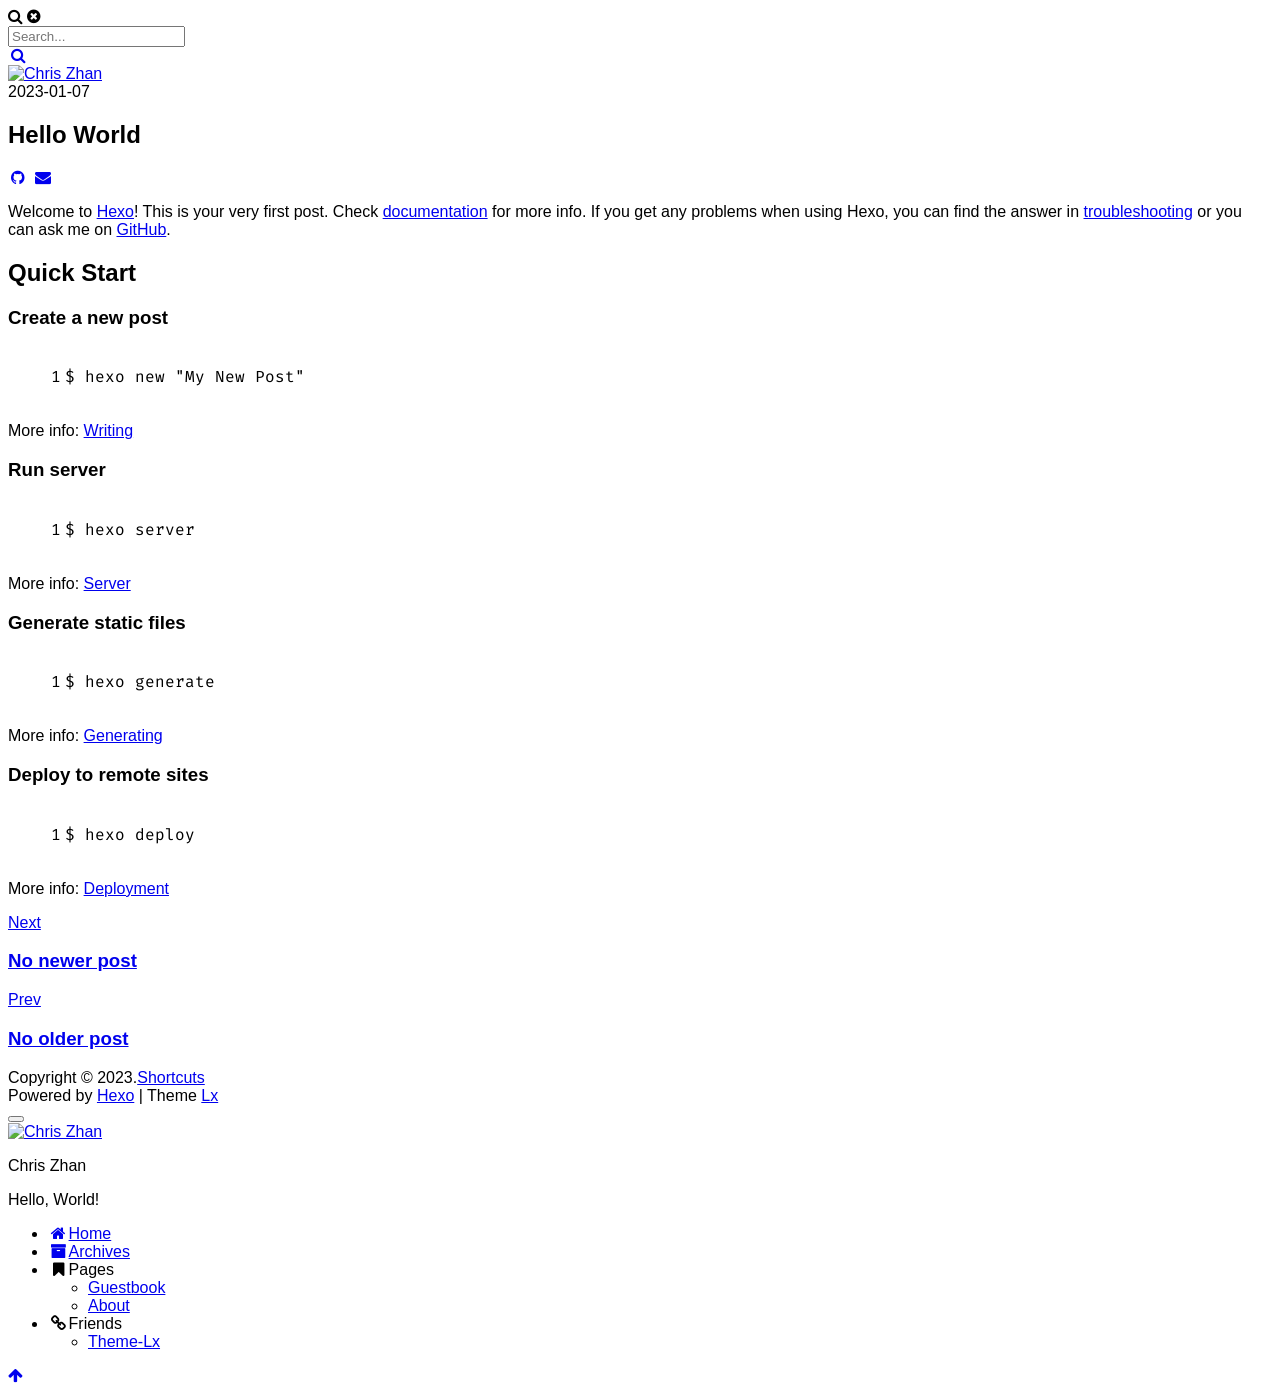
==== 2023-01-07-hello-world/index.html @ adf0d1ae "Site updated: 2023-01-07 13:33:13" ====
<!DOCTYPE html>
<html lang="en">
<head>
  <meta http-equiv="Content-Type" content="text/html; charset=UTF-8">
  <meta http-equiv="X-UA-Compatible" content="IE=edge">
  <meta name="theme-color" content=#58b77a>
  <title>Hello World | Shortcuts</title>
  <meta name="viewport" content="width=device-width, initial-scale=1">
  <meta name="author" content="Chris Zhan">
  <meta name="keywords" content="">
  <meta name="description" content="">
  <script id="hexo-configurations">
  var CONFIG = {
    root: '/',
    theme: 'lx',
    version: '0.4.4',
    localsearch:{
      "enable": true,
      "trigger": "auto",
      "top_n_per_article": 1,
      "unescape": false,
      "preload": false
      },
    path: 'search.xml'
  };
</script>

  <link rel="shortcut icon" href="favicon.ico">
  <link rel="stylesheet" href="https://cdn.jsdelivr.net/npm/theme-lx@0.4.4/source/dist/css/main.min.css">
  
  <style type="text/css">
    pre,
    code {
      font-family: 'Fira Code', monospace;
    }
    html {
      font-family: sans-serif;
    }
    body {
      font-family: sans-serif;
    }
    h1, h2, h3, h4, h5, figure {
      font-family: sans-serif;
    }
    .menu-container{
      font-family: sans-serif;
    }
  </style>

  <script src="https://cdn.jsdelivr.net/npm/jquery@3.4.1/dist/jquery.min.js"></script>
  <script src="https://cdn.jsdelivr.net/npm/theme-lx@0.4.4/source/dist/js/jquery.jside.menu.min.js"></script>
	<script>
	$(document).ready(function(){
	$(".menu-container").jSideMenu({
	    jSidePosition: "position-right",
	    jSideSticky: true,
	    jSideSkin: "",
	     });
	}); 
	</script>
  
  <link rel="stylesheet" href="https://fonts.googleapis.com/css?family=Fira Code:300,300italic,400,400italic,700,700italic&display=swap&subset=latin,latin-ext">
  <link rel="stylesheet" href="https://cdn.jsdelivr.net/npm/font-awesome@4/css/font-awesome.min.css">
<meta name="generator" content="Hexo 6.3.0"></head>
<body>
<div class="single">
<div class="popup search-popup local-search-popup">
  <div class="local-search-header clearfix">
    <span class="search-icon">
      <i class="fa fa-search"></i>
    </span>
    <span class="popup-btn-close">
      <i class="fa fa-times-circle"></i>
    </span>
    <div class="local-search-input-wrapper">
      <input autocomplete="off"
             placeholder="Search..." spellcheck="false"
             type="text" id="local-search-input">
    </div>
  </div>
  <div id="local-search-result"></div>
</div>

<div id="page">
<div class="header">
  <div id="lx-aside" style="background-image: url(https://cdn.jsdelivr.net/npm/theme-lx@0.4.4/source/dist/images/post_cover.min.jpeg)" data-stellar-background-ratio="0.5">
    <div class="overlay">
      <a href="javascript:;" class="popup-trigger" title="search"><i class="menu-item-icon fa fa-search fa-fw"></i></a>
      <div class="page-title">
        <div class="avatar"><a href="/"><img src="https://cdn.jsdelivr.net/npm/theme-lx@0.4.4/source/dist/images/avatar.min.jpeg" alt="Chris Zhan"></a></div>
        <span>2023-01-07</span>
        <h2>Hello World</h2>
        
        <div class="social-links">
    <a href="https://github.com/mikejhan4455/mikejhan4455.github.io" target="_blank" title="social-link"><i class="fa fa-github fa-fw"></i></a>
    <a href="mailto:mikejhan4455 [at] gmail.com" target="_blank" title="social-link"><i class="fa fa-envelope fa-fw"></i></a>
</div>
      </div>
    </div>
  </div>
</div>
<div id="lx-main-content">
  <div class="lx-post">
    <div class="lx-entry padding">
      <div>
        <p>Welcome to <a target="_blank" rel="noopener" href="https://hexo.io/">Hexo</a>! This is your very first post. Check <a target="_blank" rel="noopener" href="https://hexo.io/docs/">documentation</a> for more info. If you get any problems when using Hexo, you can find the answer in <a target="_blank" rel="noopener" href="https://hexo.io/docs/troubleshooting.html">troubleshooting</a> or you can ask me on <a target="_blank" rel="noopener" href="https://github.com/hexojs/hexo/issues">GitHub</a>.</p>
<h2 id="Quick-Start"><a href="#Quick-Start" class="headerlink" title="Quick Start"></a>Quick Start</h2><h3 id="Create-a-new-post"><a href="#Create-a-new-post" class="headerlink" title="Create a new post"></a>Create a new post</h3><figure class="highlight bash"><table><tr><td class="gutter"><pre><span class="line">1</span><br></pre></td><td class="code"><pre><span class="line">$ hexo new <span class="string">&quot;My New Post&quot;</span></span><br></pre></td></tr></table></figure>

<p>More info: <a target="_blank" rel="noopener" href="https://hexo.io/docs/writing.html">Writing</a></p>
<h3 id="Run-server"><a href="#Run-server" class="headerlink" title="Run server"></a>Run server</h3><figure class="highlight bash"><table><tr><td class="gutter"><pre><span class="line">1</span><br></pre></td><td class="code"><pre><span class="line">$ hexo server</span><br></pre></td></tr></table></figure>

<p>More info: <a target="_blank" rel="noopener" href="https://hexo.io/docs/server.html">Server</a></p>
<h3 id="Generate-static-files"><a href="#Generate-static-files" class="headerlink" title="Generate static files"></a>Generate static files</h3><figure class="highlight bash"><table><tr><td class="gutter"><pre><span class="line">1</span><br></pre></td><td class="code"><pre><span class="line">$ hexo generate</span><br></pre></td></tr></table></figure>

<p>More info: <a target="_blank" rel="noopener" href="https://hexo.io/docs/generating.html">Generating</a></p>
<h3 id="Deploy-to-remote-sites"><a href="#Deploy-to-remote-sites" class="headerlink" title="Deploy to remote sites"></a>Deploy to remote sites</h3><figure class="highlight bash"><table><tr><td class="gutter"><pre><span class="line">1</span><br></pre></td><td class="code"><pre><span class="line">$ hexo deploy</span><br></pre></td></tr></table></figure>

<p>More info: <a target="_blank" rel="noopener" href="https://hexo.io/docs/one-command-deployment.html">Deployment</a></p>

      </div>
    </div>
  </div>
</div>
<div class="lx-navigation">
	<div class="lx-cover next lx-cover-sm" style="background-image: url(https://cdn.jsdelivr.net/npm/theme-lx@0.4.4/source/dist/images/footer-l.min.jpeg)">
		<div class="overlay"></div>
		<a class="copy" href="#">
			<div class="display-t">
				<div class="display-tc">
					<div>
						<span>Next</span>
						<h3>No newer post</h3>
					</div>
				</div>
			</div>
		</a>
	</div>
        <div class="lx-cover prev lx-cover-sm" style="background-image: url(https://cdn.jsdelivr.net/npm/theme-lx@0.4.4/source/dist/images/footer-r.min.jpeg)">
		<div class="overlay"></div>
		<a class="copy" href="#">
			<div class="display-t">
				<div class="display-tc">
					<div>
						<span>Prev</span>
						<h3>No older post</h3>
					</div>
				</div>
			</div>
		</a>
	</div>
</div>

</div>

<footer>
  <div>
  Copyright &copy; 2023.<a href="/">Shortcuts</a><br>Powered by <a href="https://hexo.io" target="_blank">Hexo</a> | Theme <a href="https://lx.js.org" target="_blank">Lx</a><br>
  </div>
</footer>

</div>

<button class="hamburger hamburger--arrow-r" type="button" title="menu">
    <div class="hamburger-box">
      <div class="hamburger-inner"></div>
    </div>
</button>
<div class="menu visibility">
  <div class="menu-head">
    <span class="layer">
      <div class="col">
        <div class="row for-pic">
          <div class="profile-pic">
            <a href="/"><img src="https://cdn.jsdelivr.net/npm/theme-lx@0.4.4/source/dist/images/avatar.min.jpeg" alt="Chris Zhan"/></a>
          </div>
        </div>
        <div class="row for-name">
          <p>Chris Zhan</p>
          <span class="tagline">Hello, World!</span>
        </div>
      </div>
    </span>
  </div>
  <nav class="menu-container">
  <ul class="menu-items">
    <li><a href="/"><i class="fa fa-home fa-fw"></i>Home</a></li>
    <li><a href="/archives/"><i class="fa fa-archive fa-fw"></i>Archives</a></li>
    
    <li class="has-sub"><span class="dropdown-heading">
      <i class="fa fa-bookmark fa-fw"></i>Pages</span>
        <ul>
          <li><a href="guestbook/">Guestbook</a></li>
        <li><a href="about/">About</a></li>
        </ul>
    </li>
    <li class="has-sub"><span class="dropdown-heading">
      <i class="fa fa-link fa-fw"></i>Friends</span>
        <ul>
          <li> <a href="https://lx.js.org" target="_blank">Theme-Lx</a></li>
        </ul>
    </li>
  </ul>
  </nav>
</div>

<div class="gototop js-top">
  <a href="#" class="js-gotop"><i class="fa fa-arrow-up"></i></a>
</div>
<script src="https://cdn.jsdelivr.net/npm/theme-lx@0.4.4/source/dist/js/jquery.easing.min.js"></script>
<script>
(function () {
	"use strict";
	var goToTop = function() {
		$(".js-gotop").on("click", function(event){
			event.preventDefault();
			$("html, body").animate({
				scrollTop: $("html").offset().top
			}, 500, "easeInOutExpo");
			return false;
		});
		$(window).scroll(function(){
			var $win = $(window);
			if ($win.scrollTop() > 200) {
				$(".js-top").addClass("active");
			} else {
				$(".js-top").removeClass("active");
			}
		});
	};
	$(function(){
		goToTop();
	});
}());
</script>
<script src="https://cdn.jsdelivr.net/npm/theme-lx@0.4.4/source/dist/js/local.search.min.js"></script>

</body>
</html>
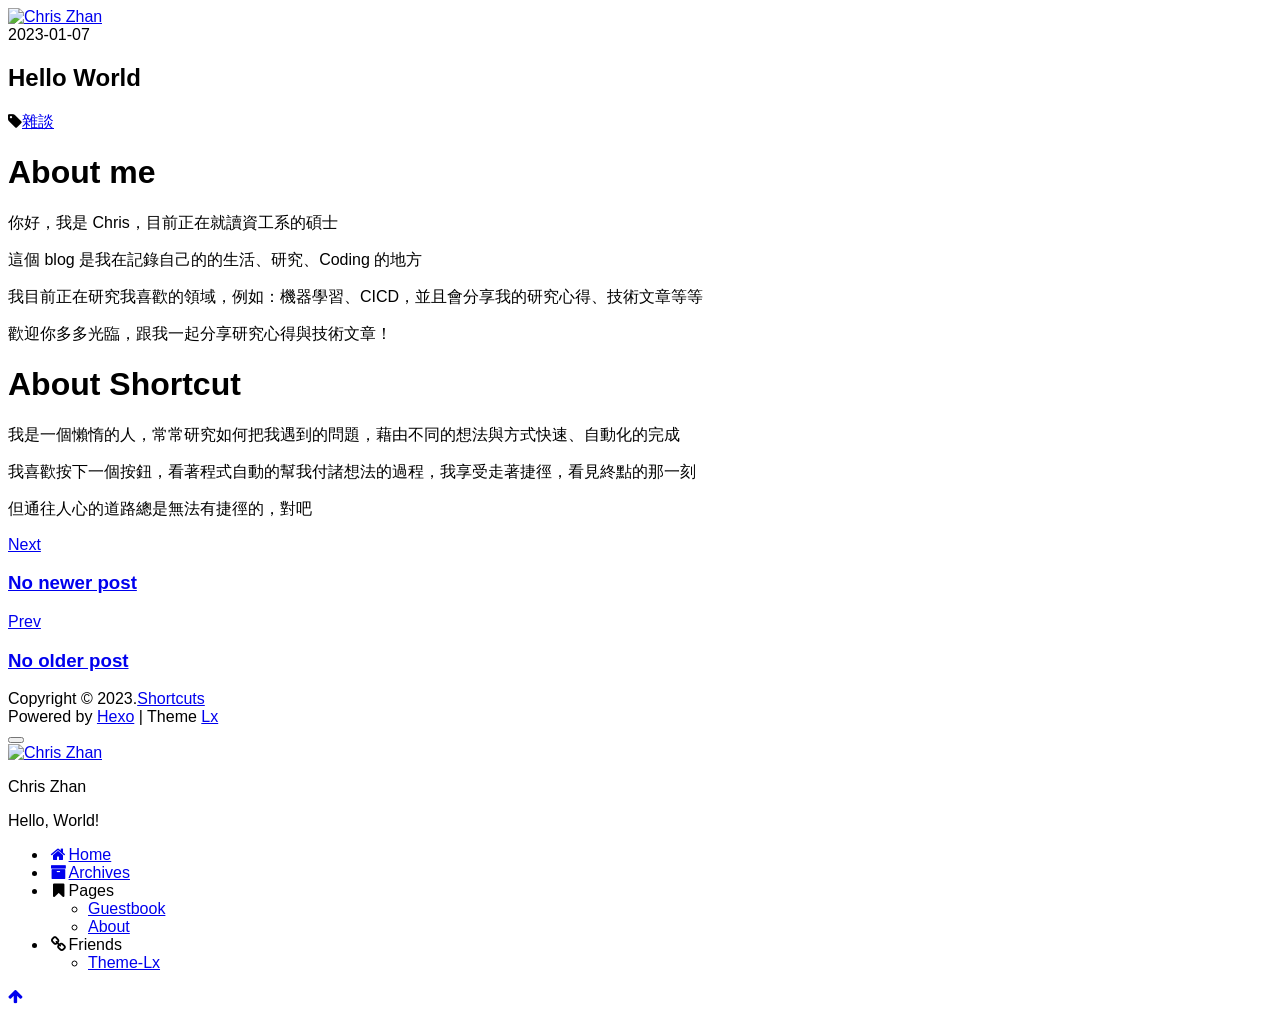
==== commit 43c0e4de: "Site updated: 2023-01-07 14:11:54" ====
--- a/2023-01-07-hello-world/index.html
+++ b/2023-01-07-hello-world/index.html
@@ -15,13 +15,13 @@
     theme: 'lx',
     version: '0.4.4',
     localsearch:{
-      "enable": true,
+      "enable": false,
       "trigger": "auto",
       "top_n_per_article": 1,
       "unescape": false,
       "preload": false
       },
-    path: 'search.xml'
+    path: 'null'
   };
 </script>
 
@@ -64,37 +64,18 @@
 <meta name="generator" content="Hexo 6.3.0"></head>
 <body>
 <div class="single">
-<div class="popup search-popup local-search-popup">
-  <div class="local-search-header clearfix">
-    <span class="search-icon">
-      <i class="fa fa-search"></i>
-    </span>
-    <span class="popup-btn-close">
-      <i class="fa fa-times-circle"></i>
-    </span>
-    <div class="local-search-input-wrapper">
-      <input autocomplete="off"
-             placeholder="Search..." spellcheck="false"
-             type="text" id="local-search-input">
-    </div>
-  </div>
-  <div id="local-search-result"></div>
-</div>
 
 <div id="page">
 <div class="header">
   <div id="lx-aside" style="background-image: url(https://cdn.jsdelivr.net/npm/theme-lx@0.4.4/source/dist/images/post_cover.min.jpeg)" data-stellar-background-ratio="0.5">
     <div class="overlay">
-      <a href="javascript:;" class="popup-trigger" title="search"><i class="menu-item-icon fa fa-search fa-fw"></i></a>
+      
       <div class="page-title">
-        <div class="avatar"><a href="/"><img src="https://cdn.jsdelivr.net/npm/theme-lx@0.4.4/source/dist/images/avatar.min.jpeg" alt="Chris Zhan"></a></div>
+        <div class="avatar"><a href="/"><img src="https://i.imgur.com/bG6n3x3.png" alt="Chris Zhan"></a></div>
         <span>2023-01-07</span>
         <h2>Hello World</h2>
+        <div class="tags"><i class="fa fa-tag"></i><a class="tag-none-link" href="tags/雜談/" rel="tag">雜談</a></div>
         
-        <div class="social-links">
-    <a href="https://github.com/mikejhan4455/mikejhan4455.github.io" target="_blank" title="social-link"><i class="fa fa-github fa-fw"></i></a>
-    <a href="mailto:mikejhan4455 [at] gmail.com" target="_blank" title="social-link"><i class="fa fa-envelope fa-fw"></i></a>
-</div>
       </div>
     </div>
   </div>
@@ -103,19 +84,13 @@
   <div class="lx-post">
     <div class="lx-entry padding">
       <div>
-        <p>Welcome to <a target="_blank" rel="noopener" href="https://hexo.io/">Hexo</a>! This is your very first post. Check <a target="_blank" rel="noopener" href="https://hexo.io/docs/">documentation</a> for more info. If you get any problems when using Hexo, you can find the answer in <a target="_blank" rel="noopener" href="https://hexo.io/docs/troubleshooting.html">troubleshooting</a> or you can ask me on <a target="_blank" rel="noopener" href="https://github.com/hexojs/hexo/issues">GitHub</a>.</p>
-<h2 id="Quick-Start"><a href="#Quick-Start" class="headerlink" title="Quick Start"></a>Quick Start</h2><h3 id="Create-a-new-post"><a href="#Create-a-new-post" class="headerlink" title="Create a new post"></a>Create a new post</h3><figure class="highlight bash"><table><tr><td class="gutter"><pre><span class="line">1</span><br></pre></td><td class="code"><pre><span class="line">$ hexo new <span class="string">&quot;My New Post&quot;</span></span><br></pre></td></tr></table></figure>
-
-<p>More info: <a target="_blank" rel="noopener" href="https://hexo.io/docs/writing.html">Writing</a></p>
-<h3 id="Run-server"><a href="#Run-server" class="headerlink" title="Run server"></a>Run server</h3><figure class="highlight bash"><table><tr><td class="gutter"><pre><span class="line">1</span><br></pre></td><td class="code"><pre><span class="line">$ hexo server</span><br></pre></td></tr></table></figure>
-
-<p>More info: <a target="_blank" rel="noopener" href="https://hexo.io/docs/server.html">Server</a></p>
-<h3 id="Generate-static-files"><a href="#Generate-static-files" class="headerlink" title="Generate static files"></a>Generate static files</h3><figure class="highlight bash"><table><tr><td class="gutter"><pre><span class="line">1</span><br></pre></td><td class="code"><pre><span class="line">$ hexo generate</span><br></pre></td></tr></table></figure>
-
-<p>More info: <a target="_blank" rel="noopener" href="https://hexo.io/docs/generating.html">Generating</a></p>
-<h3 id="Deploy-to-remote-sites"><a href="#Deploy-to-remote-sites" class="headerlink" title="Deploy to remote sites"></a>Deploy to remote sites</h3><figure class="highlight bash"><table><tr><td class="gutter"><pre><span class="line">1</span><br></pre></td><td class="code"><pre><span class="line">$ hexo deploy</span><br></pre></td></tr></table></figure>
-
-<p>More info: <a target="_blank" rel="noopener" href="https://hexo.io/docs/one-command-deployment.html">Deployment</a></p>
+        <h1 id="About-me"><a href="#About-me" class="headerlink" title="About me"></a>About me</h1><p>你好，我是 Chris，目前正在就讀資工系的碩士</p>
+<p>這個 blog 是我在記錄自己的的生活、研究、Coding 的地方</p>
+<p>我目前正在研究我喜歡的領域，例如：機器學習、CICD，並且會分享我的研究心得、技術文章等等</p>
+<p>歡迎你多多光臨，跟我一起分享研究心得與技術文章！</p>
+<h1 id="About-Shortcut"><a href="#About-Shortcut" class="headerlink" title="About Shortcut"></a>About Shortcut</h1><p>我是一個懶惰的人，常常研究如何把我遇到的問題，藉由不同的想法與方式快速、自動化的完成</p>
+<p>我喜歡按下一個按鈕，看著程式自動的幫我付諸想法的過程，我享受走著捷徑，看見終點的那一刻</p>
+<p>但通往人心的道路總是無法有捷徑的，對吧</p>
 
       </div>
     </div>
@@ -171,7 +146,7 @@
       <div class="col">
         <div class="row for-pic">
           <div class="profile-pic">
-            <a href="/"><img src="https://cdn.jsdelivr.net/npm/theme-lx@0.4.4/source/dist/images/avatar.min.jpeg" alt="Chris Zhan"/></a>
+            <a href="/"><img src="https://i.imgur.com/bG6n3x3.png" alt="Chris Zhan"/></a>
           </div>
         </div>
         <div class="row for-name">
@@ -232,7 +207,7 @@
 	});
 }());
 </script>
-<script src="https://cdn.jsdelivr.net/npm/theme-lx@0.4.4/source/dist/js/local.search.min.js"></script>
+
 
 </body>
 </html>
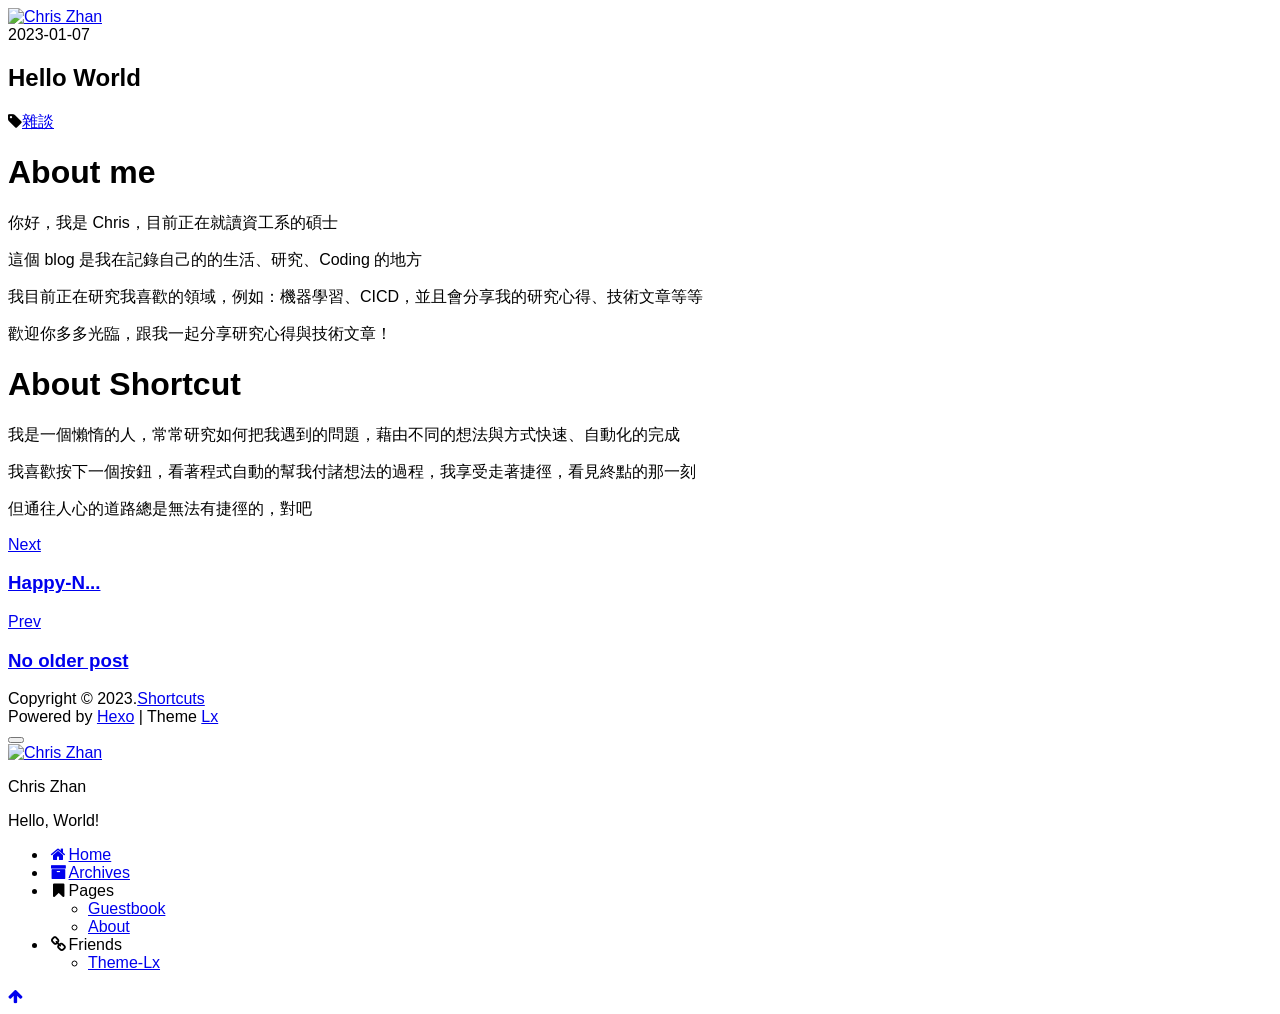
==== commit f40500b8: "Site updated: 2023-01-23 01:18:49" ====
--- a/2023-01-07-hello-world/index.html
+++ b/2023-01-07-hello-world/index.html
@@ -99,12 +99,12 @@
 <div class="lx-navigation">
 	<div class="lx-cover next lx-cover-sm" style="background-image: url(https://cdn.jsdelivr.net/npm/theme-lx@0.4.4/source/dist/images/footer-l.min.jpeg)">
 		<div class="overlay"></div>
-		<a class="copy" href="#">
+		<a class="copy" href="2023-01-23-Happy-New-Year/">
 			<div class="display-t">
 				<div class="display-tc">
 					<div>
 						<span>Next</span>
-						<h3>No newer post</h3>
+						<h3>Happy-N...</h3>
 					</div>
 				</div>
 			</div>
